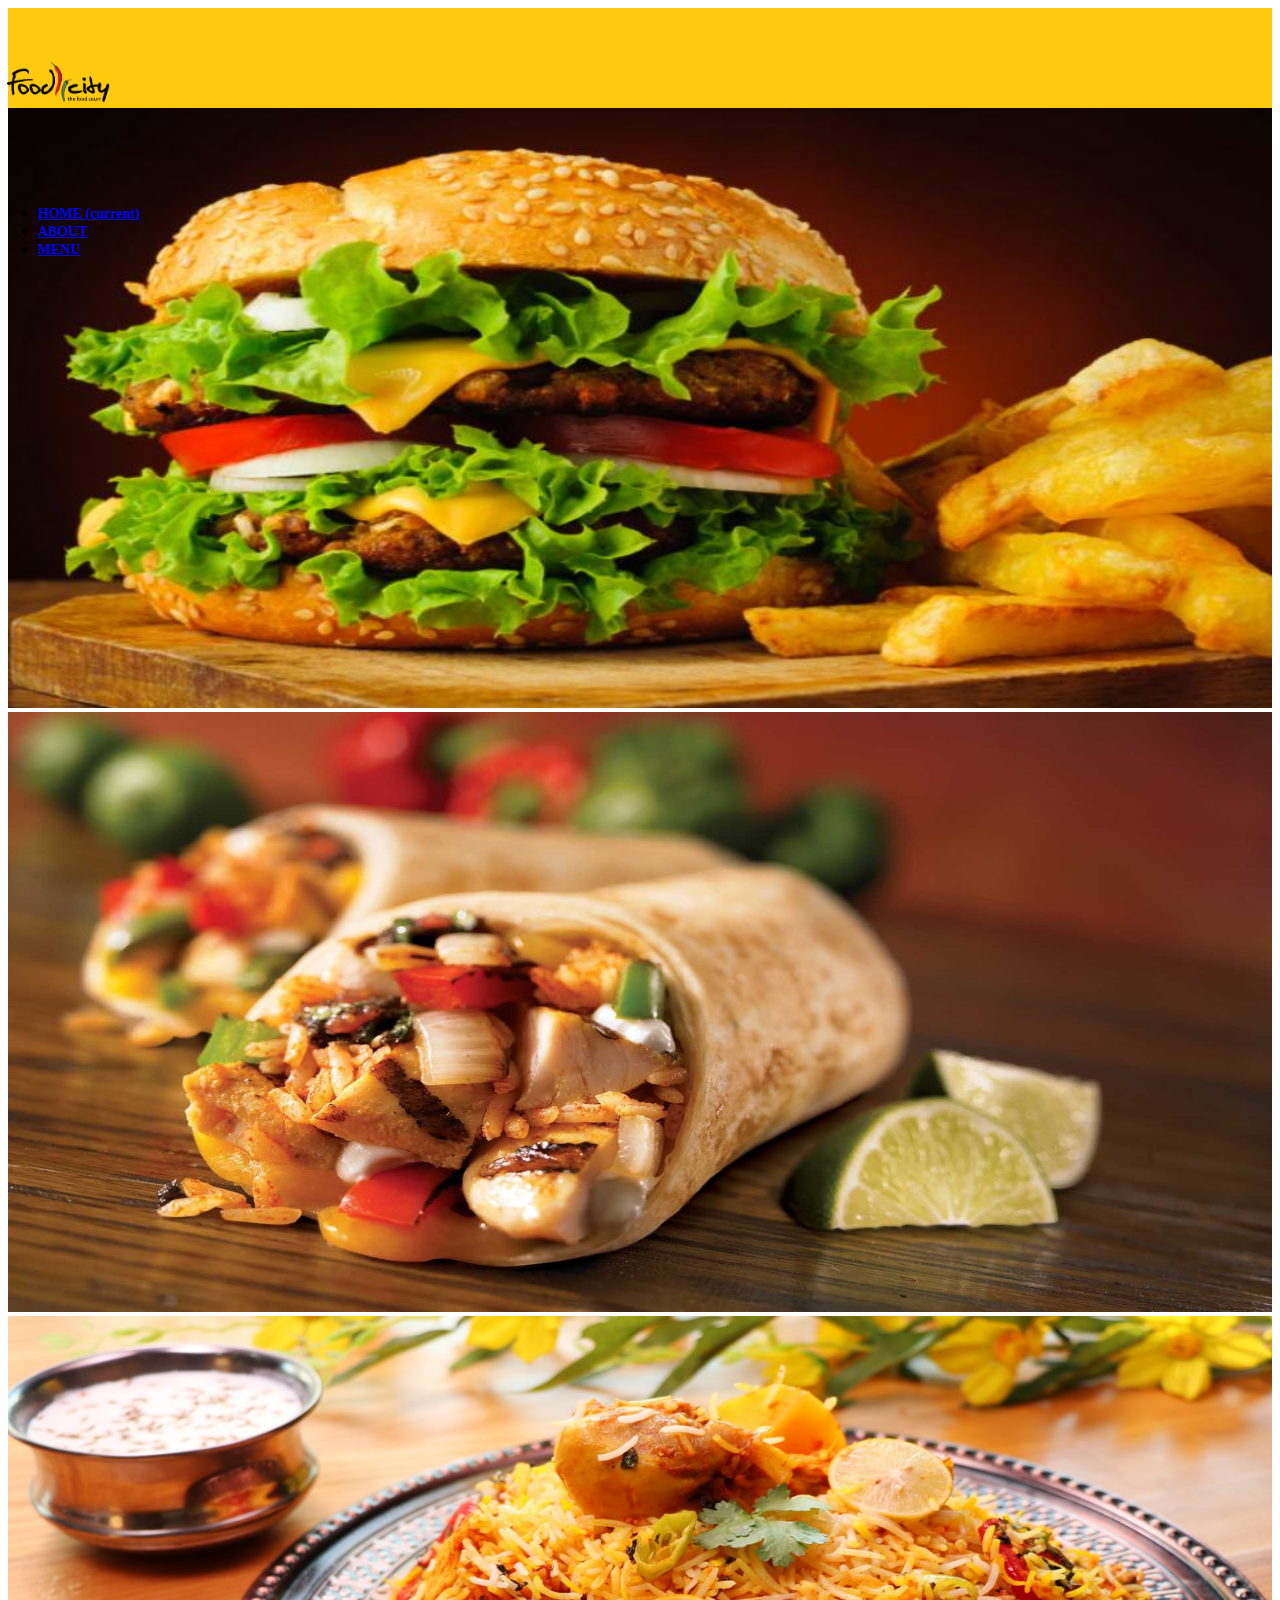
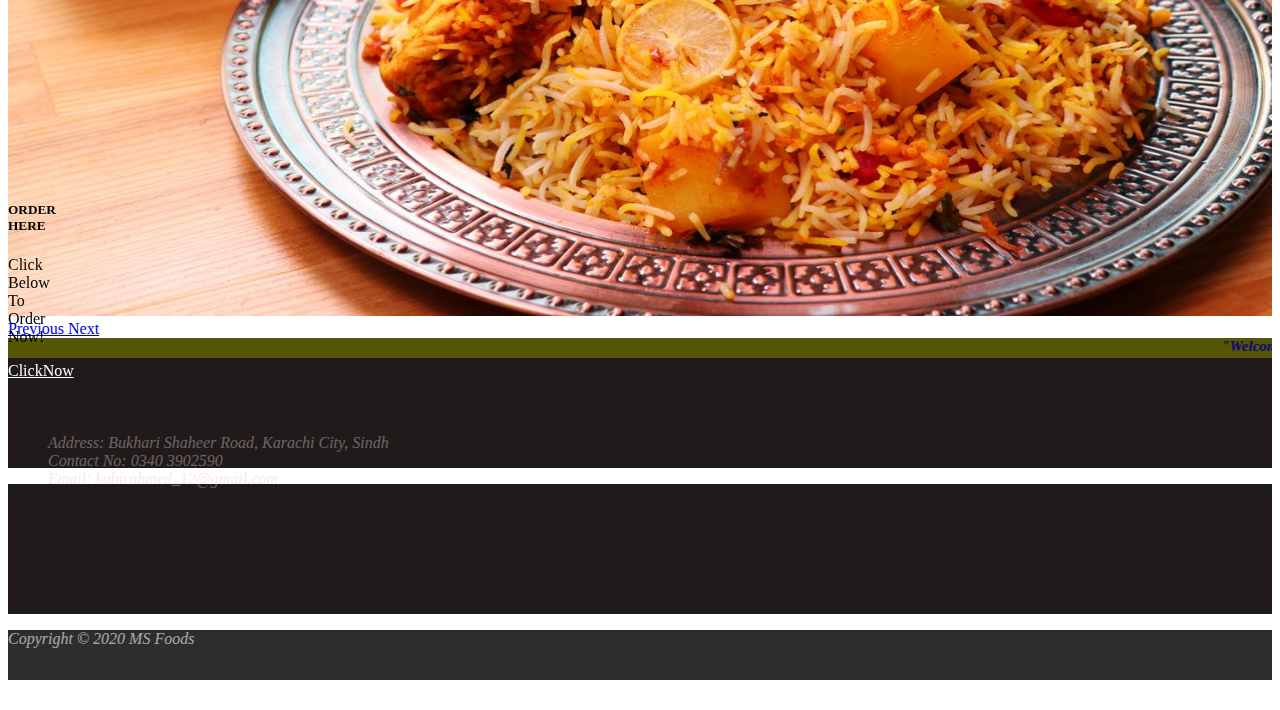
==== index.html @ c3f22a71 "Food city Website" ====
<!DOCTYPE html>
<html lang="en">

<head>
    <meta charset="UTF-8">
    <meta name="viewport" content="width=device-width, initial-scale=1.0">

    <link rel="stylesheet" href="https://stackpath.bootstrapcdn.com/bootstrap/4.5.0/css/bootstrap.min.css"
        integrity="sha384-9aIt2nRpC12Uk9gS9baDl411NQApFmC26EwAOH8WgZl5MYYxFfc+NcPb1dKGj7Sk" crossorigin="anonymous">
    <link rel="stylesheet" href="style.css">
    <title>MS Foods
        
    </title>
</head>

<body>
    <script src="https://code.jquery.com/jquery-3.5.1.slim.min.js"
        integrity="sha384-DfXdz2htPH0lsSSs5nCTpuj/zy4C+OGpamoFVy38MVBnE+IbbVYUew+OrCXaRkfj"
        crossorigin="anonymous"></script>
    <script src="https://cdn.jsdelivr.net/npm/popper.js@1.16.0/dist/umd/popper.min.js"
        integrity="sha384-Q6E9RHvbIyZFJoft+2mJbHaEWldlvI9IOYy5n3zV9zzTtmI3UksdQRVvoxMfooAo"
        crossorigin="anonymous"></script>
    <script src="https://stackpath.bootstrapcdn.com/bootstrap/4.5.0/js/bootstrap.min.js"
        integrity="sha384-OgVRvuATP1z7JjHLkuOU7Xw704+h835Lr+6QL9UvYjZE3Ipu6Tp75j7Bh/kR0JKI"
        crossorigin="anonymous"></script>

    <script src="https://code.jquery.com/jquery-3.5.1.js"></script>

    <nav class="navbar navbar-expand-lg navbar-light bg-light">
        <a class="navbar-brand" href="#">
            <img class="img1" src="logo.png" alt=""> <br>
            
        </a>
        <button class="navbar-toggler" type="button" data-toggle="collapse" data-target="#navbarText"
            aria-controls="navbarText" aria-expanded="false" aria-label="Toggle navigation">
            <span class="navbar-toggler-icon"></span>
        </button>
        <div class="collapse navbar-collapse" id="navbarText">
            <ul class="navbar-nav mr-auto">

            </ul>
            <span class="navbar-text">
                <ul class="navbar-nav mr-auto">
                    <li class="nav-item active">
                        <a class="nav-link" href="index.html">HOME <span class="sr-only">(current)</span></a>
                    </li>
                    <li class="nav-item active">
                        <a class="nav-link" href="AboutUs.html" target="_blank">ABOUT</a>
                    </li>
                    <li class="nav-item">
                        <a class="nav-link active" href="Menu.html" target="_blank">MENU</a>
                    </li>

                    <!-- <li class="nav-item dropdown">
                        <a class="nav-link dropdown-toggle active" href="#" id="navbarDropdownMenuLink" role="button"
                            data-toggle="dropdown" aria-haspopup="true" aria-expanded="false">
                            EVENTMANAGEMENT
                        </a>
                        <div class="dropdown-menu" aria-labelledby="navbarDropdownMenuLink">
                            <a class="dropdown-item" href="#">Marriages</a>
                            <a class="dropdown-item" href="#">BirthdayParties</a>
                            <a class="dropdown-item" href="#">HomeFunctions</a>

                        </div>
                    </li> -->
                    <li class="button">
                        <a class="btn btn-dark" href="login.html" role="button">LOGIN</a>
                        <a class="btn btn-dark" href="register.html" role="button">REGISTER</a>
                    </li>
                </ul>

            </span>
        </div>
    </nav>
   
    <div id="carouselExampleControls" class="carousel slide" data-ride="carousel">
        <div class="carousel-inner">
            <div class="carousel-item active">
                <img class="cr-img" src="burger.jpg" class="d-block w-100" alt="...">
                <!-- <div class="card w-50">
                    <div class="card-body">
                        <h5 class="card-title">ORDER HERE</h5>
                        <p class="card-text">Click Below To Order Now!</p>
                        <a href="login.html" target="_blank"  class="btn btn-primary">ClickNow</a>
                    </div>
                </div> -->
            </div>
            <div class="carousel-item">
                <img class="cr-img" src="roll.jpeg" class="d-block w-100" alt="...">
            </div>
            <div class="carousel-item">
                <img class="cr-img" src="biryani.jpg" class="d-block w-100" alt="...">
            </div>
        </div>
        <a class="carousel-control-prev" href="login.html" role="button" data-slide="prev">
            <span class="carousel-control-prev-icon" aria-hidden="true"></span>
            <span class="sr-only">Previous</span>
        </a>
        <a class="carousel-control-next" href="#carouselExampleControls" role="button" data-slide="next">
            <span class="carousel-control-next-icon" aria-hidden="true"></span>
            <span class="sr-only">Next</span>
        </a>
    </div>
    

    <div class="container-fluid">
        <marquee class="marq1">
            "Welcome to MS Foods! The truly delicious food is waiting for you.Our timings are 3-10pm from Monday to
            Friday and 3-12pm on Weekends."
        </marquee>
    </div>
    <div class="container-fluid">
        <ul>
            <li class="footer">Address: Bukhari Shaheer Road, Karachi City, Sindh</li>
            <li class="footer">Contact No: 0340 3902590</li>
            <li class="footer">Email: kabirahmed_12@gmail.com</li>
        </ul>
    </div>
    <div class="container-fluidz">
        <p class="para">Copyright © 2020 MS Foods</p>
    </div>
    <div class="card w-50">
        <div class="card-body">
            <h5 class="card-title">ORDER HERE</h5>
            <p class="card-text">Click Below To Order Now!</p>
            <a href="login.html" target="_blank"  class="btn btn-primary">ClickNow</a>
        </div>
    </div>


</body>

</html>
---- style.css ----
.navbar{
    background-color: rgb(255, 201, 14) !important;
    height: 100px;
}

.img1{
    width: 200px;
    position: relative;
    right: 50px;
    
    bottom: 5px;
    border-radius: 0.4cm;
     
}


.nav-item{
    position: relative;
    right: 10px;
}

.nav-link{
    font-weight: bold;
    font-size: 14px;
    font-family: Cambria, Cochin, Georgia, Times, 'Times New Roman', serif;
    
}

.dropdown-item:hover{
    background-color: rgb(222, 228, 230);
}
.nav-link:hover{
    background-color: rgb(245, 245, 37);
}
.cr-img{
    width: 100%;
    height: 600px;
}
.marq1{
    width: 100% ;
    direction: left;
    height: 20px;
    background-color: rgb(85, 85, 3);
    font-style: oblique;
    font-size: 15px;
    font-weight: bold;
    color: darkblue;
    
}
.container-fluid{
    background-color:  rgb(32, 26, 26) !important;
    height: 130px;
}

.card{
    position: relative;
    bottom: 500px;
    background-color: transparent;
    width: 40px;
    height: 0px;
    border: transparent;
}
.footer{
    color: rgb(226, 210, 210);
    list-style-type: none;
    font-weight: lighter;
    font-family: Cambria, Cochin, Georgia, Times, 'Times New Roman', serif;
    font-style: oblique;
    opacity: 0.4;
    position: relative;
    bottom: 50px;
}
.container-fluidz{
    background-color: rgb(44, 46, 46);
}
.para{
    color: rgb(253, 252, 252);
    font-family: Cambria, Cochin, Georgia, Times, 'Times New Roman', serif;
    font-style: oblique;
    opacity: 0.6;
    height: 50px;
    
}
.card-img-top{
    width: 100px !important;
}
.btn{
    color: white !important;
}
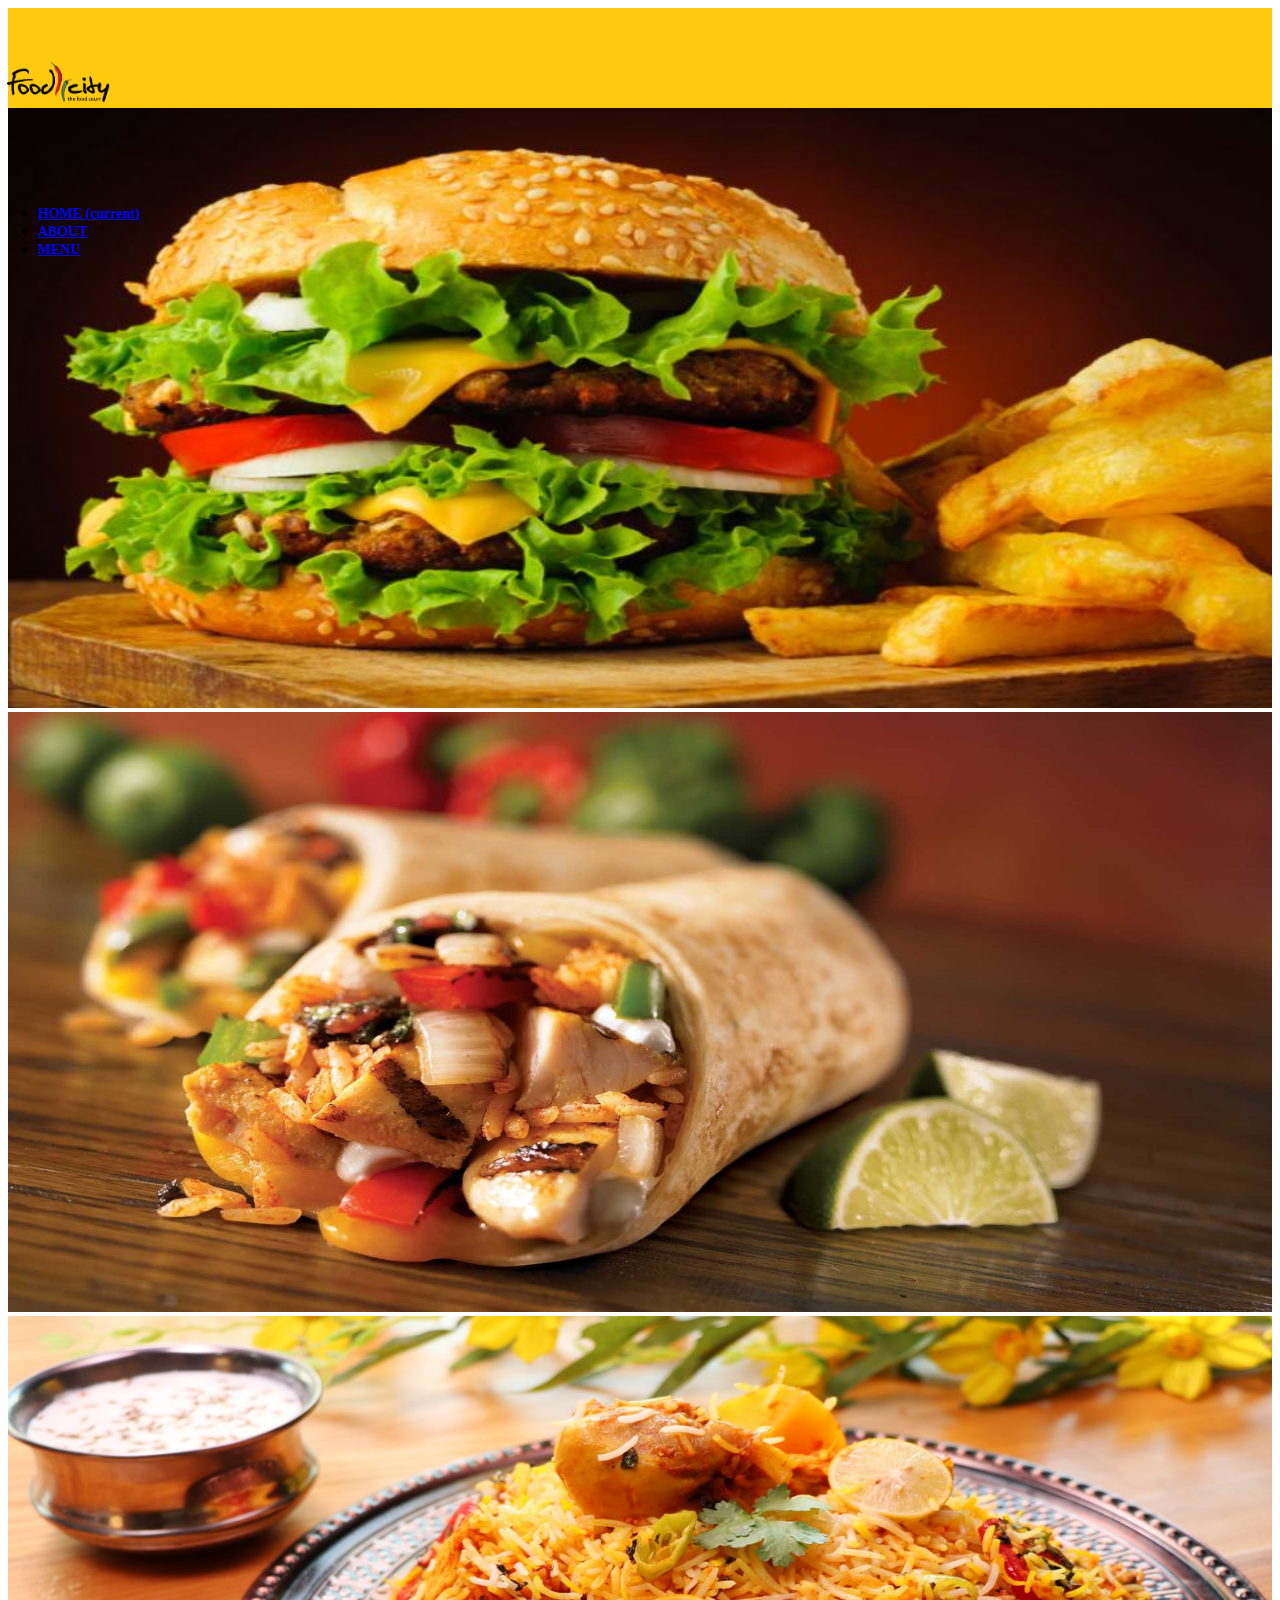
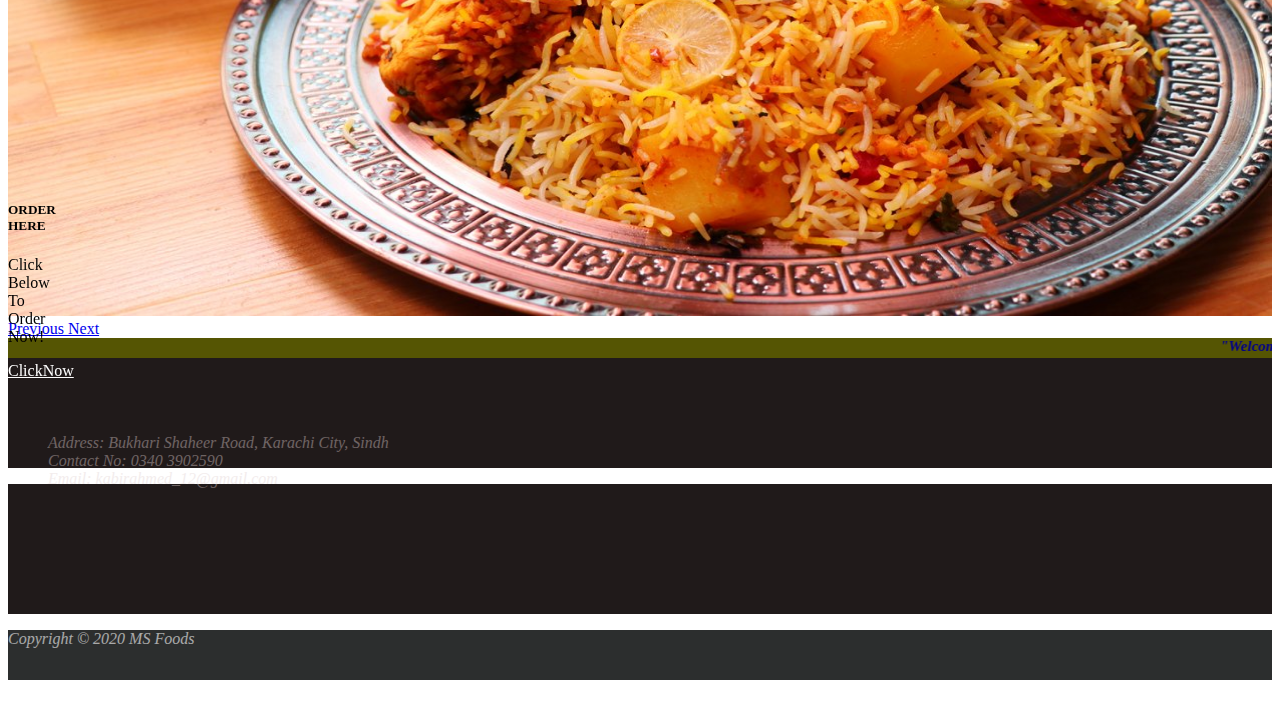
==== commit 4c56f7cf: "changes in index.html" ====
--- a/index.html
+++ b/index.html
@@ -8,9 +8,7 @@
     <link rel="stylesheet" href="https://stackpath.bootstrapcdn.com/bootstrap/4.5.0/css/bootstrap.min.css"
         integrity="sha384-9aIt2nRpC12Uk9gS9baDl411NQApFmC26EwAOH8WgZl5MYYxFfc+NcPb1dKGj7Sk" crossorigin="anonymous">
     <link rel="stylesheet" href="style.css">
-    <title>MS Foods
-        
-    </title>
+    <title>Food City</title>
 </head>
 
 <body>
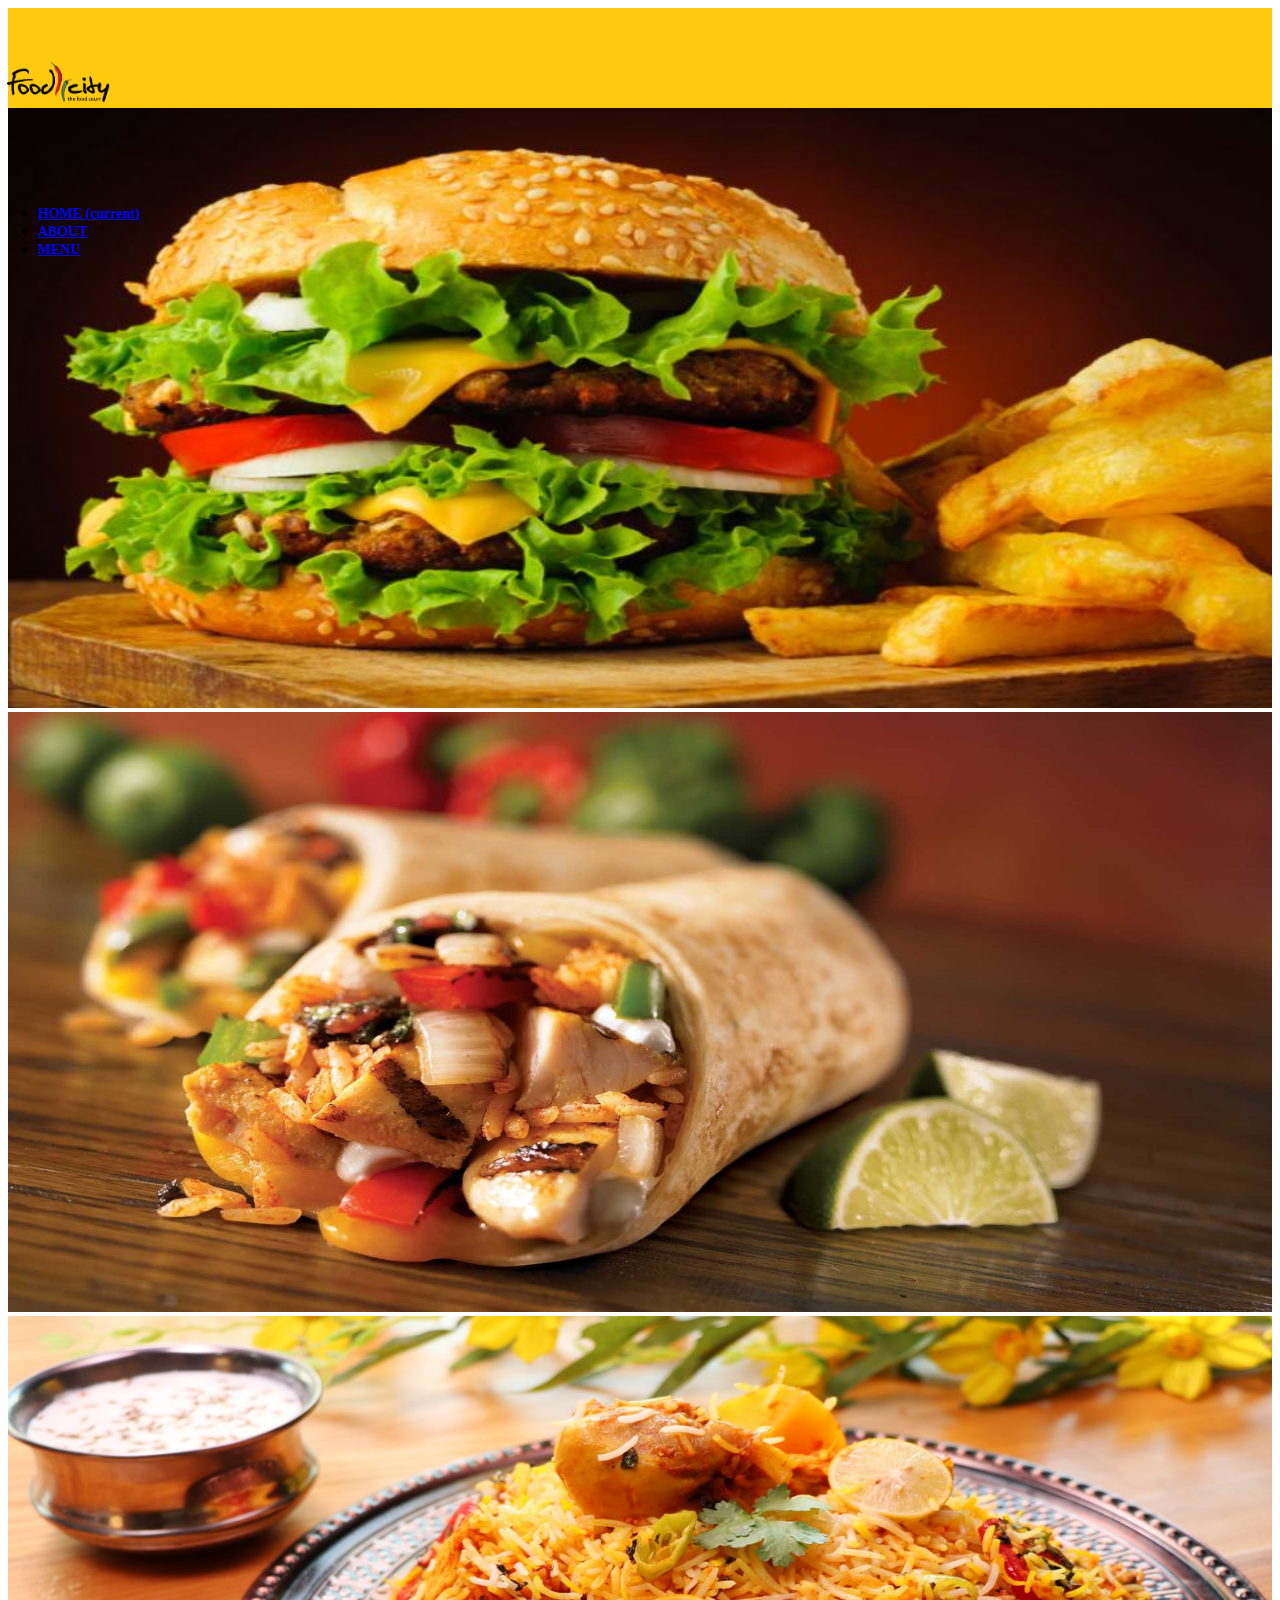
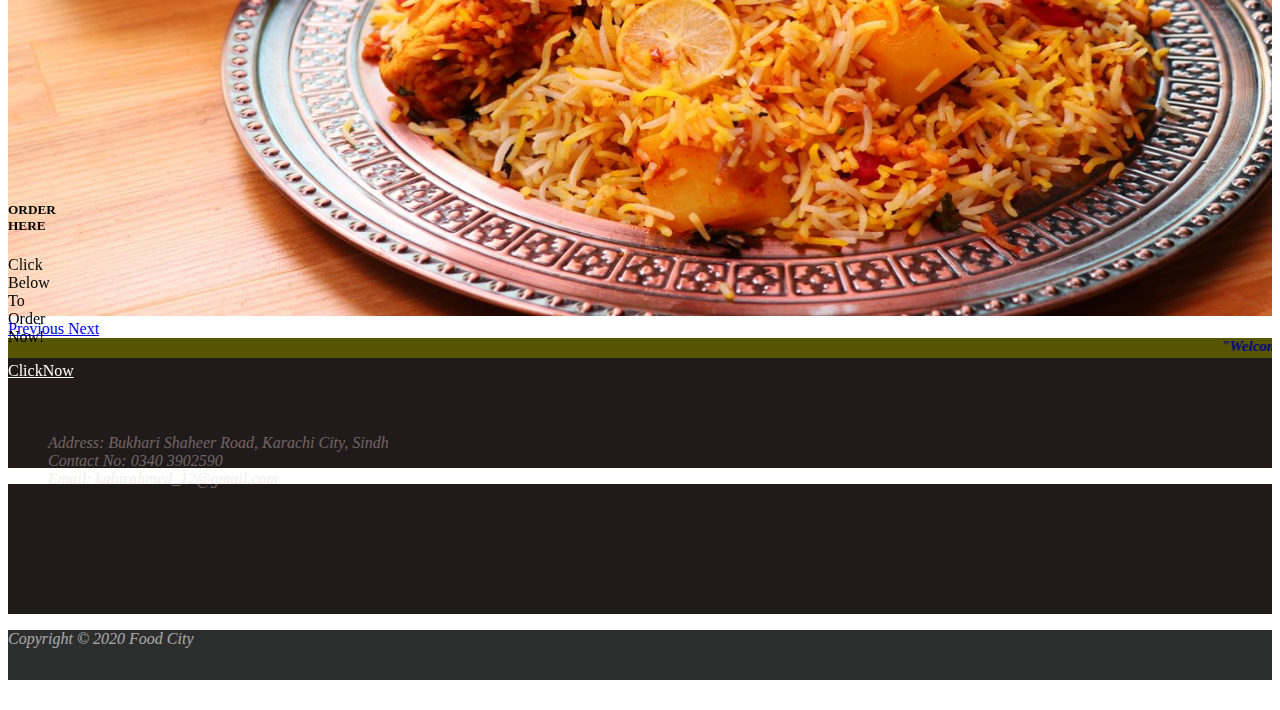
==== commit cc392868: "modified index.html 2nd time" ====
--- a/index.html
+++ b/index.html
@@ -115,7 +115,7 @@
         </ul>
     </div>
     <div class="container-fluidz">
-        <p class="para">Copyright © 2020 MS Foods</p>
+        <p class="para">Copyright © 2020 Food City</p>
     </div>
     <div class="card w-50">
         <div class="card-body">
